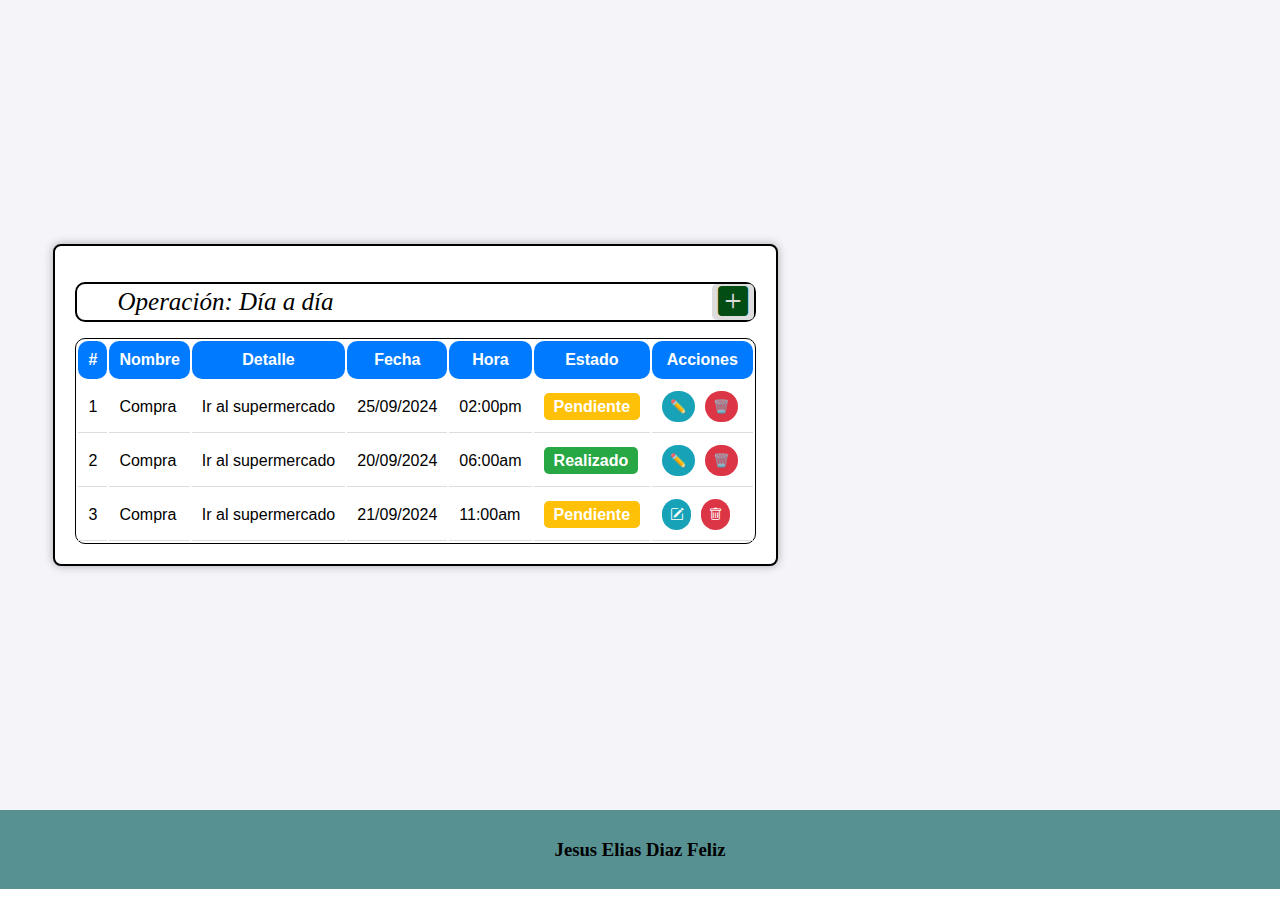
==== Todolist/index.html @ 088c82dd "si" ====
<!DOCTYPE html>
<html lang="es">
<head>
    <meta charset="UTF-8">
    <meta name="viewport" content="width=device-width, initial-scale=1.0">
    <link rel="stylesheet" href="styles.css">
    <link rel="stylesheet" href="https://cdn.jsdelivr.net/npm/bootstrap-icons@1.11.3/font/bootstrap-icons.min.css">
    <script src="script.js"></script>
    <title>Lista de Tareas</title>
</head>
<body>
    <main>
        <div class="task-list">
            <ul>
                <li> Operación: Día a día </li>
                <button id="btn-ocultar" onclick="ocultar()"> <i class="bi bi-plus-square-fill text-blue-500 w-12 h-12" > </i> </button>

            </ul>
            
            <table>
                <thead>
                    <tr>
                        <th>#</th>
                        <th>Nombre</th>
                        <th>Detalle</th>
                        <th>Fecha</th>
                        <th>Hora</th>
                        <th>Estado</th>
                        <th>Acciones</th>
                    </tr>
                </thead>
                <tbody>
                    <tr>
                        <td>1</td>
                        <td>Compra</td>
                        <td>Ir al supermercado</td>
                        <td>25/09/2024</td>
                        <td>02:00pm</td>
                        <td><span class="status pending">Pendiente</span></td>
                        <td>
                            <button class="btn edit">✏️</button>
                            <button class="btn delete">🗑️</button>
                        </td>
                    </tr>
                    <tr>
                        <td>2</td>
                        <td>Compra</td>
                        <td>Ir al supermercado</td>
                        <td>20/09/2024</td>
                        <td>06:00am</td>
                        <td><span class="status done">Realizado</span></td>
                        <td>
                            <button class="btn edit">✏️</button>
                            <button class="btn delete">🗑️</button>
                        </td>
                    </tr>
                    <tr>
                        <td>3</td>
                        <td>Compra</td>
                        <td>Ir al supermercado</td>
                        <td>21/09/2024</td>
                        <td>11:00am</td>
                        <td><span class="status pending">Pendiente</span></td>
                        <td>
                            <button class="btn edit"><i class="bi bi-pencil-square"></i> </button>
                            <button class="btn delete"> <i class="bi bi-trash"></i> </button>
                        </td>
                    </tr>
                </tbody>
            </table>
        </div>
    
        <div class="box">
            <form class="formulario">
                <H3>Agregar Nota</H3>
        
                <label for="nombre">Nombre:</label><br>
                <input type="text" id="nombre" name="nombre"><br><br>
        
                <label for="detalle">Detalle:</label><br>
                <textarea id="detalle" name="detalle"></textarea><br><br>
        
                <label for="fecha">Fecha:</label>
                <input type="date" id="fecha" name="fecha"><br><br>
        
                <label for="hora">Hora:</label>
                <input type="time" id="hora" name="hora"><br><br>
        
                <label for="estado">Estado:</label>
                <select id="estado" name="estado">
                    <option value="pendiente">Pendiente</option>
                    <option value="en_proceso">En proceso</option>
                    <option value="completado">Completado</option>
                </select><br><br>
        
                <button type="submit">Guardar</button>
            </form>
        </div>

    </main>
    <footer>
        <h3>Jesus Elias Diaz Feliz</h3>
    </footer>




</body>
</html>
---- Todolist/styles.css ----
body{
    margin: auto;
}

main {
    font-family: Arial, sans-serif;
    background-color: #f4f4f9;
    display: flex;
    justify-content: center;
    height: 90vh; 
   
}

.task-list {
    border-radius: 8px;
    box-shadow: 0 0 10px rgba(0, 0, 0, 0.3);
    border: solid 2px black;
    max-width: 800px;
    margin: auto;
    background-color: #fff;
    padding: 20px;
    box-sizing: border-box;

    /* display: flex;
    justify-content: center;
    align-items: center;
    height: 100vh;   */
}
table{
    border: solid 1px;
    border-radius: 10px;
}



h2 {block-size: 0%;
    font-size: 25px;
    color: #333;

}

table {
    width: 100%;
    border-collapse: separate;
}

thead th {
    background-color: #007bff;
    color: #fff;
    padding: 10px;
    text-align: center;
    border-radius: 10px;
}

tbody td {
    padding: 10px;
    border-bottom: 1px solid #ddd;
    text-align: left;
}

.status {
    padding: 5px 10px;
    border-radius: 5px;
    font-weight: bold;
}

.status.pending {
    background-color: #ffc107;
    color: #fff;
}

.status.done {
    background-color: #28a745;
    color: #fff;
}

.btn {
    border: none;
    padding: 8px;
    border-radius: 50px;
    cursor: pointer;
    margin-right: 5px;
}

.btn.edit {
    background-color: #17a2b8;
    color: #fff;
}

.btn.delete {
    background-color: #dc3545;
    color: #fff;
}

.btn-add .btnp{
    background-color: #28a745;
    padding: 10px;
    border-radius: 10px;
    cursor: pointer;
    font-size: 15px;
    font-family: Georgia, 'Times New Roman', Times, serif

}

footer {
    background-color: rgb(87, 145, 145);
    padding: 10px;
    display: flex;
    justify-content: center;
    align-items: flex-end;
  }




ul{ 
    border: solid 2px;
    border-radius: 10px;
    display: flex;
    flex-direction: row;
    justify-content: space-between;
    align-items: center;

}

ul li{
    font-family:  Cambria, Cochin, Georgia, Times, 'Times New Roman', serif;
    font-size: 25px;
    list-style-type: none;
    font-style: italic;

}

.bi-plus-square-fill {
    color: #014d13;
    font-size: 30px;
}

#btn-ocultar{
    background-color: #ddd;
border: none;
border-radius: 5px;
cursor: pointer;

}


/* Aqui comienza los estilos del formulario */

.box{
    display: flex;
    margin: auto;
    justify-content: center;
    font-family: Georgia, 'Times New Roman', Times, serif;
    visibility: hidden;

}

.formulario {
    color: tan;
    width: 300px;
    height: 300px;
    border: 1px solid #000000;
    border-radius: 5px;
    padding: 20px;
    text-align: center;
    background-color: #24303c;
    overflow: auto;
    font-size: 18px;
}

.formulario input {
    border: none;
    border-radius: 5px;
    width: 150px;
    height: 30px;
}

button[type="submit"] {
    background-color: #007bff;
    color: #fff;
    border: none;
    padding: 10px 20px;
    border-radius: 3px;
    cursor: pointer;
    font-size: 16px;
    font-weight: bold;
    transition: background-color 0.3s ease-in-out;
}

button[type="submit"]:hover {
    background-color: #0069d9;
}
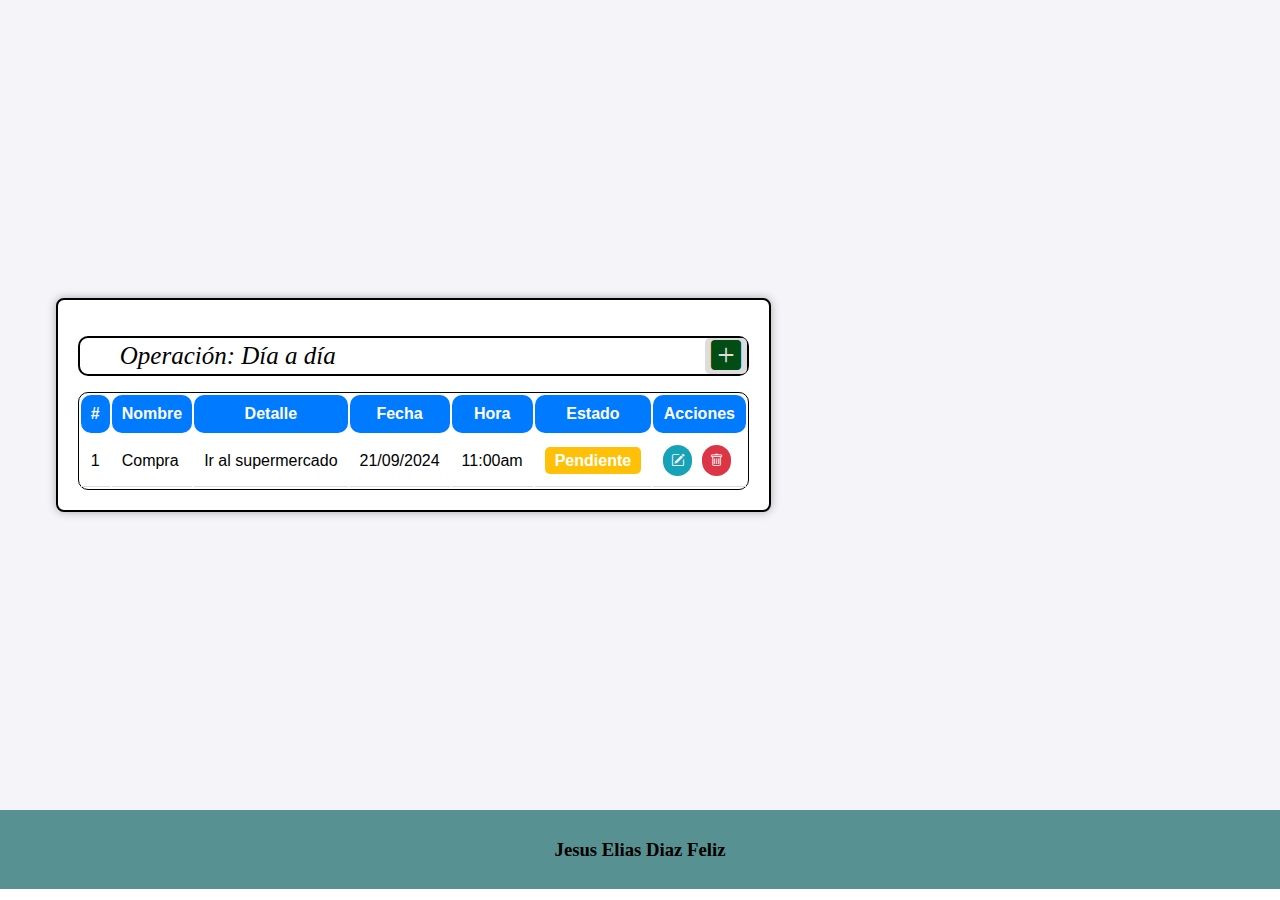
==== commit b4f7d482: "Final" ====
--- a/Todolist/index.html
+++ b/Todolist/index.html
@@ -5,7 +5,6 @@
     <meta name="viewport" content="width=device-width, initial-scale=1.0">
     <link rel="stylesheet" href="styles.css">
     <link rel="stylesheet" href="https://cdn.jsdelivr.net/npm/bootstrap-icons@1.11.3/font/bootstrap-icons.min.css">
-    <script src="script.js"></script>
     <title>Lista de Tareas</title>
 </head>
 <body>
@@ -34,30 +33,6 @@
                         <td>1</td>
                         <td>Compra</td>
                         <td>Ir al supermercado</td>
-                        <td>25/09/2024</td>
-                        <td>02:00pm</td>
-                        <td><span class="status pending">Pendiente</span></td>
-                        <td>
-                            <button class="btn edit">✏️</button>
-                            <button class="btn delete">🗑️</button>
-                        </td>
-                    </tr>
-                    <tr>
-                        <td>2</td>
-                        <td>Compra</td>
-                        <td>Ir al supermercado</td>
-                        <td>20/09/2024</td>
-                        <td>06:00am</td>
-                        <td><span class="status done">Realizado</span></td>
-                        <td>
-                            <button class="btn edit">✏️</button>
-                            <button class="btn delete">🗑️</button>
-                        </td>
-                    </tr>
-                    <tr>
-                        <td>3</td>
-                        <td>Compra</td>
-                        <td>Ir al supermercado</td>
                         <td>21/09/2024</td>
                         <td>11:00am</td>
                         <td><span class="status pending">Pendiente</span></td>
@@ -70,6 +45,7 @@
             </table>
         </div>
     
+        <!-- FORMULARIO -->
         <div class="box">
             <form class="formulario">
                 <H3>Agregar Nota</H3>
@@ -102,8 +78,8 @@
         <h3>Jesus Elias Diaz Feliz</h3>
     </footer>
 
+</body>
 
+<script src="script.js"></script>
 
-
-</body>
 </html>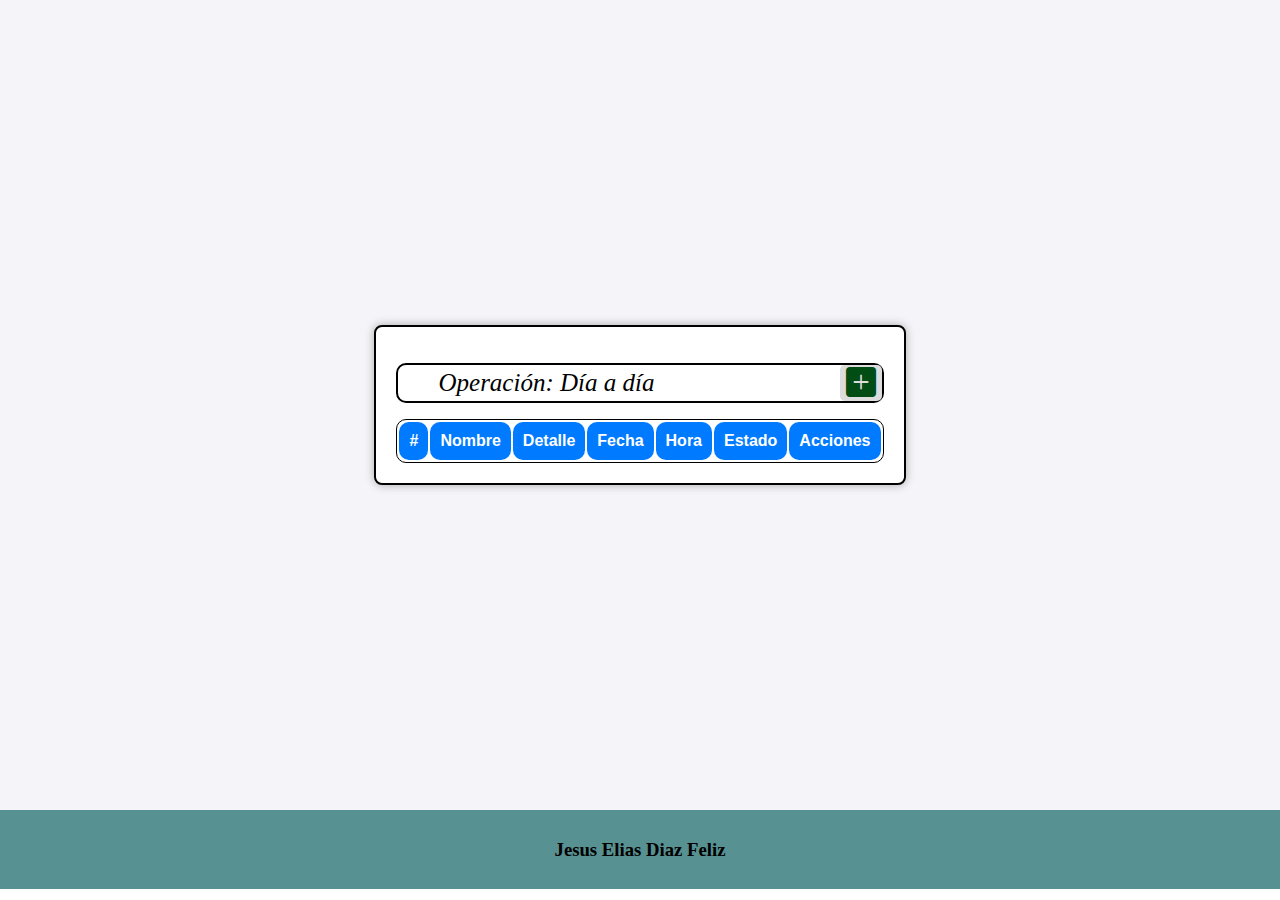
==== commit 4ba31bcc: "Ultima actualización. . ." ====
--- a/Todolist/index.html
+++ b/Todolist/index.html
@@ -12,8 +12,7 @@
         <div class="task-list">
             <ul>
                 <li> Operación: Día a día </li>
-                <button id="btn-ocultar" onclick="ocultar()"> <i class="bi bi-plus-square-fill text-blue-500 w-12 h-12" > </i> </button>
-
+                <button id="btn-ocultar" onclick="mostrarFormulario()"> <i class="bi bi-plus-square-fill text-blue-500 w-12 h-12"> </i> </button>
             </ul>
             
             <table>
@@ -29,57 +28,37 @@
                     </tr>
                 </thead>
                 <tbody>
-                    <tr>
-                        <td>1</td>
-                        <td>Compra</td>
-                        <td>Ir al supermercado</td>
-                        <td>21/09/2024</td>
-                        <td>11:00am</td>
-                        <td><span class="status pending">Pendiente</span></td>
-                        <td>
-                            <button class="btn edit"><i class="bi bi-pencil-square"></i> </button>
-                            <button class="btn delete"> <i class="bi bi-trash"></i> </button>
-                        </td>
-                    </tr>
+                    <!-- Aquí se generarán dinámicamente las tareas -->
                 </tbody>
             </table>
         </div>
     
         <!-- FORMULARIO -->
         <div class="box">
-            <form class="formulario">
+            <form class="formulario" id="taskForm">
                 <H3>Agregar Nota</H3>
-        
+                <input type="hidden" id="taskId">
                 <label for="nombre">Nombre:</label><br>
                 <input type="text" id="nombre" name="nombre"><br><br>
-        
                 <label for="detalle">Detalle:</label><br>
                 <textarea id="detalle" name="detalle"></textarea><br><br>
-        
                 <label for="fecha">Fecha:</label>
                 <input type="date" id="fecha" name="fecha"><br><br>
-        
                 <label for="hora">Hora:</label>
                 <input type="time" id="hora" name="hora"><br><br>
-        
                 <label for="estado">Estado:</label>
                 <select id="estado" name="estado">
                     <option value="pendiente">Pendiente</option>
                     <option value="en_proceso">En proceso</option>
                     <option value="completado">Completado</option>
                 </select><br><br>
-        
                 <button type="submit">Guardar</button>
             </form>
         </div>
-
     </main>
     <footer>
         <h3>Jesus Elias Diaz Feliz</h3>
     </footer>
-
 </body>
-
 <script src="script.js"></script>
-
-</html>+</html>
--- a/Todolist/styles.css
+++ b/Todolist/styles.css
@@ -148,8 +148,9 @@
 /* Aqui comienza los estilos del formulario */
 
 .box{
+    position: absolute;
     display: flex;
-    margin: auto;
+    margin: 50px;
     justify-content: center;
     font-family: Georgia, 'Times New Roman', Times, serif;
     visibility: hidden;
